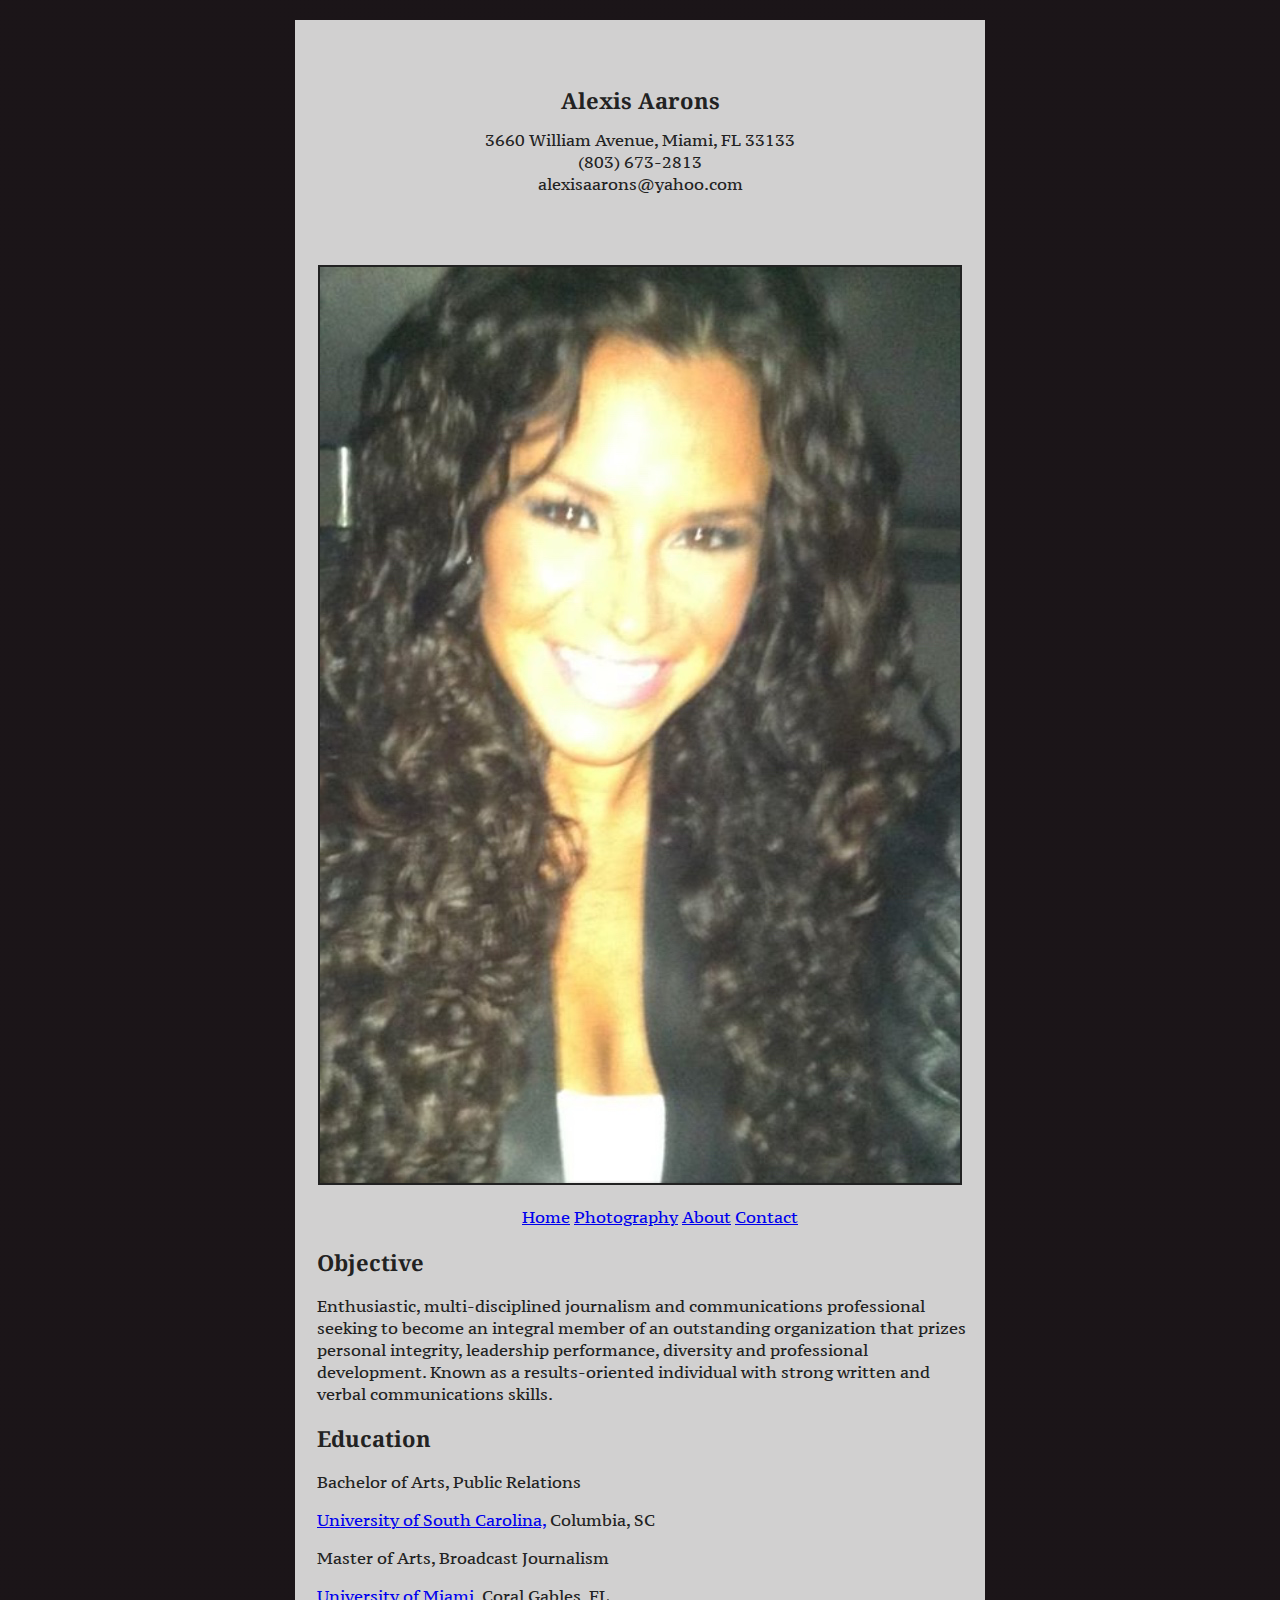
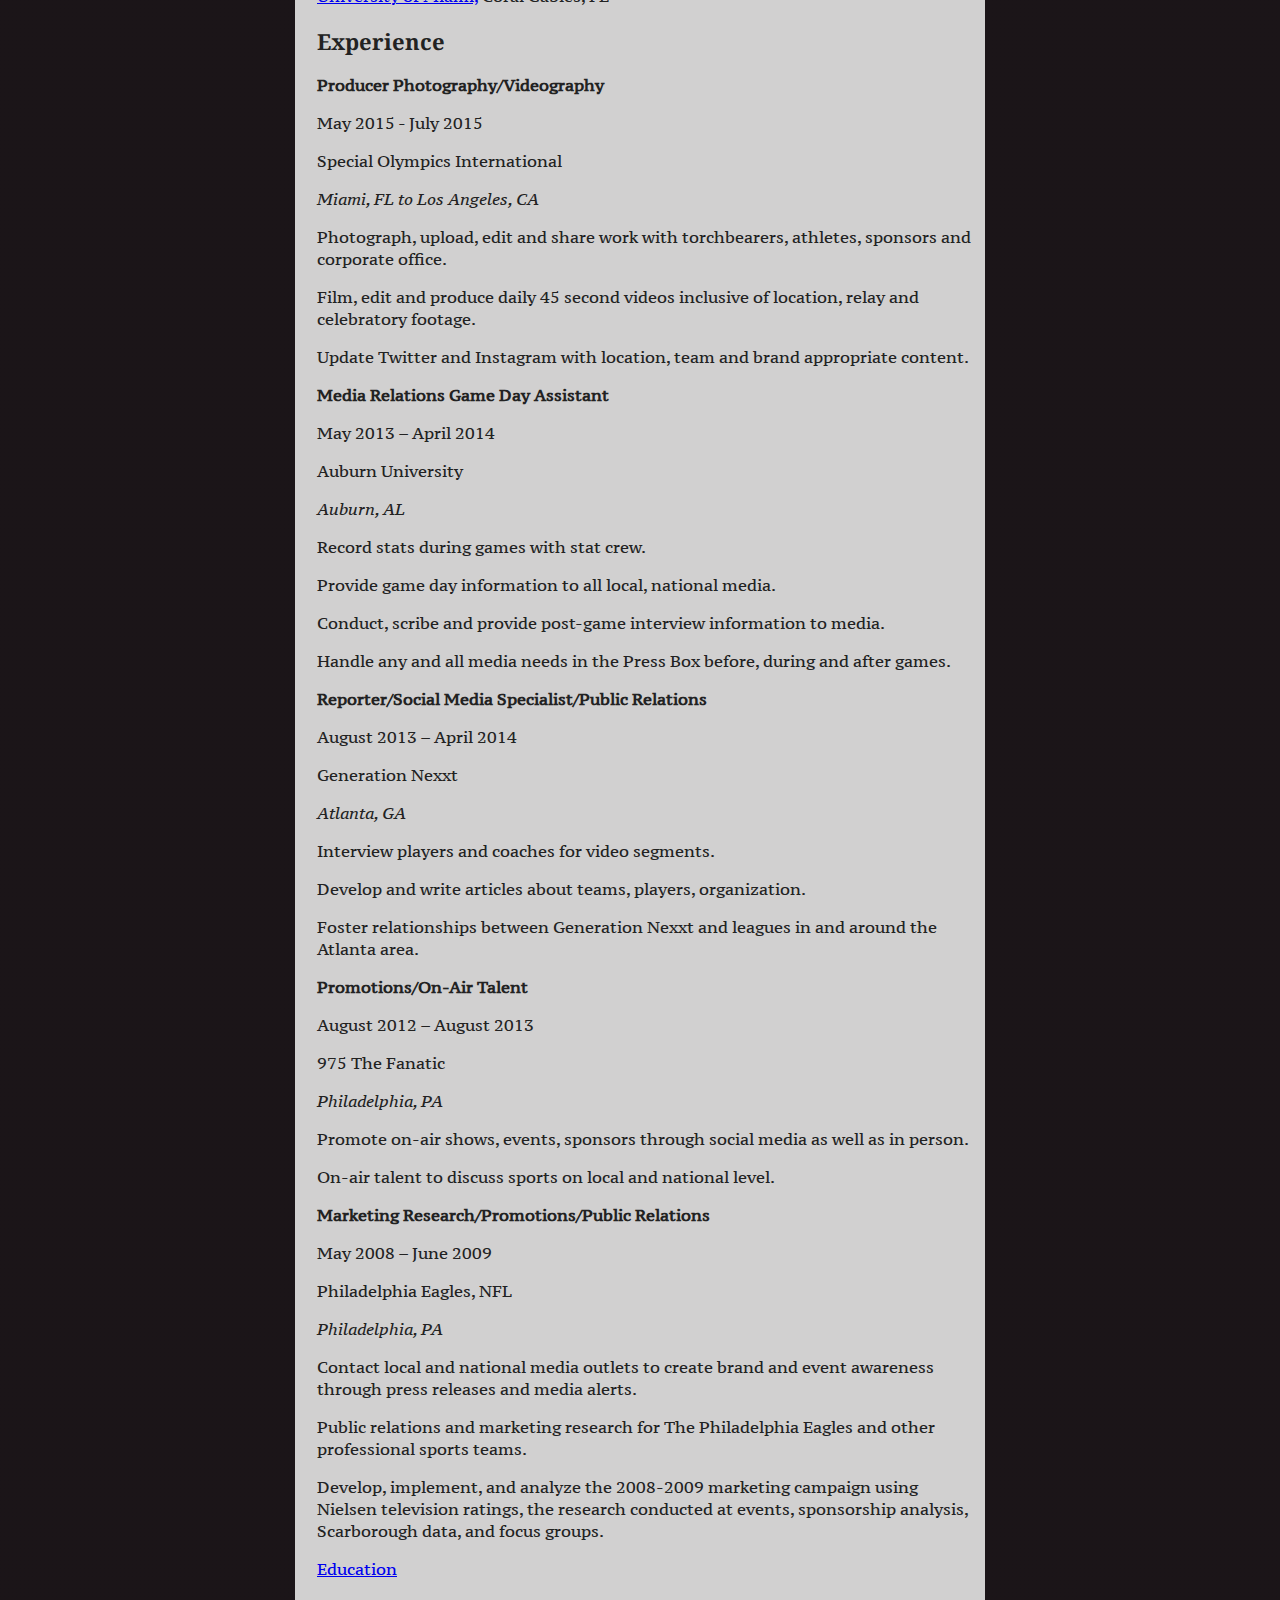
==== about.html @ 1329518a "Pages update" ====
<!DOCTYPE html>
  <html>
    <head>
      <meta charset="UTF-8"/>
        <title>Alexis Aarons</title>
      <link href="css/web.css" media="screen" rel="stylesheet"/>
      <link href="css/print.css" media="print" rel="stylesheet"/>
    </head>
      <body>
        <div id="container">
        <header id="contact">
          <h1>Alexis Aarons</h1>

          <address>
          3660 William Avenue, Miami, FL 33133
          <br>(803) 673-2813
          <br>alexisaarons@yahoo.com
          </address>
        </header>
            <img src="alexisaaronsresume.png" alt="Photo of Alexis Aarons"/>
              <nav>
                <ul>
                  <li><a href="#home">Home</a></li>
                  <li><a href="#reporter"></a></li>
                  <li><a href="#photography">Photography</a></li>
                  <li><a href="#about">About</a></li>
                  <li><a href="#contact">Contact</a></li>
                </ul>
              </nav>
                <main>
                  <section id="home">
                    <h2>Objective</h2>
                      <p>Enthusiastic, multi-disciplined journalism and communications professional seeking to become an integral member of an outstanding organization that prizes personal integrity, leadership performance, diversity and professional development.  Known as a results-oriented individual with strong written and verbal communications skills.</p>
                  </section>

                  <section id="reporter">
                    <h2>Education</h2>
                      <p>Bachelor of Arts, Public Relations</p>
                        <article><a href="http://www.sc.edu">University of South Carolina,</a> Columbia, SC</article>
                      <p>Master of Arts, Broadcast Journalism</p>
                        <article><a href="http://www.miami.edu">University of Miami,</a> Coral Gables, FL</article>
                  </section>

                  <section id="photography">
                    <h2>Experience</h2>
                      <article>
                        <p><strong>Producer Photography/Videography</strong></p>
                        <p>May 2015 - July 2015</p>
                        <p>Special Olympics International</p>
                        <p><em>Miami, FL to Los Angeles, CA</em></p>
                        <p>Photograph, upload, edit and share work with torchbearers, athletes, sponsors and corporate office.</p>
                        <p>Film, edit and produce daily 45 second videos inclusive of location, relay and celebratory footage.</p>
                        <p>Update Twitter and Instagram with location, team and brand appropriate content.</p>
                      </article>

                          <article>
                            <p><strong>Media Relations Game Day Assistant</strong></p>
                            <p>May 2013 – April 2014</p>
                            <p>Auburn University</p>
                            <p><em>Auburn, AL</em></p>
                            <p>Record stats during games with stat crew.</p>
                            <p>Provide game day information to all local, national media.</p>
                            <p>Conduct, scribe and provide post-game interview information to media.</p>
                            <p>Handle any and all media needs in the Press Box before, during and after games.</p>
                          </article>

                            <article>
                              <p><strong>Reporter/Social Media Specialist/Public Relations</strong></p>
                              <p>August 2013 – April 2014</p>
                              <p>Generation Nexxt</p>
                              <p><em>Atlanta, GA</em></p>
                              <p>Interview players and coaches for video segments.</p>
                              <p>Develop and write articles about teams, players, organization.</p>
                              <p>Foster relationships between Generation Nexxt and leagues in and around the Atlanta area.</p>
                            </article>

                              <article>
                                <p><strong>Promotions/On-Air Talent</strong></p>
                                <p>August 2012 – August 2013</p>
                                <p>975 The Fanatic</p>
                                <p><em>Philadelphia, PA</em></p>
                                <p>Promote on-air shows, events, sponsors through social media as well as in person.</p>
                                <p>On-air talent to discuss sports on local and national level.</p>
                              </article>

                                <article>
                                  <p><strong>Marketing Research/Promotions/Public Relations</strong></p>
                                  <p>May 2008 – June 2009</p>
                                  <p>Philadelphia Eagles, NFL</p>
                                  <p><em>Philadelphia, PA</em></p>
                                  <p>Contact local and national media outlets to create brand and event awareness through press releases and media alerts.</p>
                                  <p>Public relations and marketing research for The Philadelphia Eagles and other professional sports teams.</p>
                                  <p>Develop, implement, and analyze the 2008-2009 marketing campaign using Nielsen television ratings, the research conducted at events, sponsorship analysis, Scarborough data, and focus groups.</p>
                                </article>
                                  <p><a href="#education">Education</a></p>
                      </section>
                              <footer> <em>Video reel available upon request</em></footer>
              </main>
          </div>
        </body>
    </html>
---- css/web.css ----
@import url(https://fonts.googleapis.com/css?family=PT+Serif+Caption|Droid+Serif);

body{
  font-family: "PT Serif Caption", serif;
  font-size: 16px;
  color: #222;
  background: url(../absurdity.png);
  background-color: #1c1619;
  }

  h1, h2{
  font-family: "Droid Serif", serif;
  font-weight: bold;
  font-size: 22px;
  color: #222;
}

#container {
  max-width: 690px;
  min-width: 350px;
  margin: 0 auto;
  background: rgba(255, 255, 255, .80);
  text-align:center;
}

img{
  margin-left: 10px;
  margin-right: 10px;
  border: 2px solid #222;
}

address{
  font-style: normal;
}

header{
  padding: 50px;
  margin: 20px;
  text-align: center;
}

section{
  text-align: left;
  margin-left: 22px;
  margin-right: 10px;
}

#experience article{
  padding-bottom: 5px;
}

a:visited {
  color:rgb(118, 193, 210);
}

nav ul li {
  display: inline;
  display: center;
}


footer{
  text-align: center;
}
---- css/print.css ----
*{
  font-family: "Times New Roman", serif;
  font-size: 10pt;
  color: #000;
  background: transparent;
  }

@page{
  margin: 1in;
}

address{
  font-style: normal;
}

header{
  text-align: center;
}

h1, h2{
  font-size: 14pt;
}

nav{
  display: none;
}

a{
  text-decoration: none;
}

a[href^="http://"] {
  display: inline;
}

a[href^="http://"]:after { content: " (" attr(href) ")"; }

a[href^="#education"] {
  display: none;
}


#experience{
  page-break-after:always;
}


img{
  display: none;
}

footer{
  text-align: center;
}
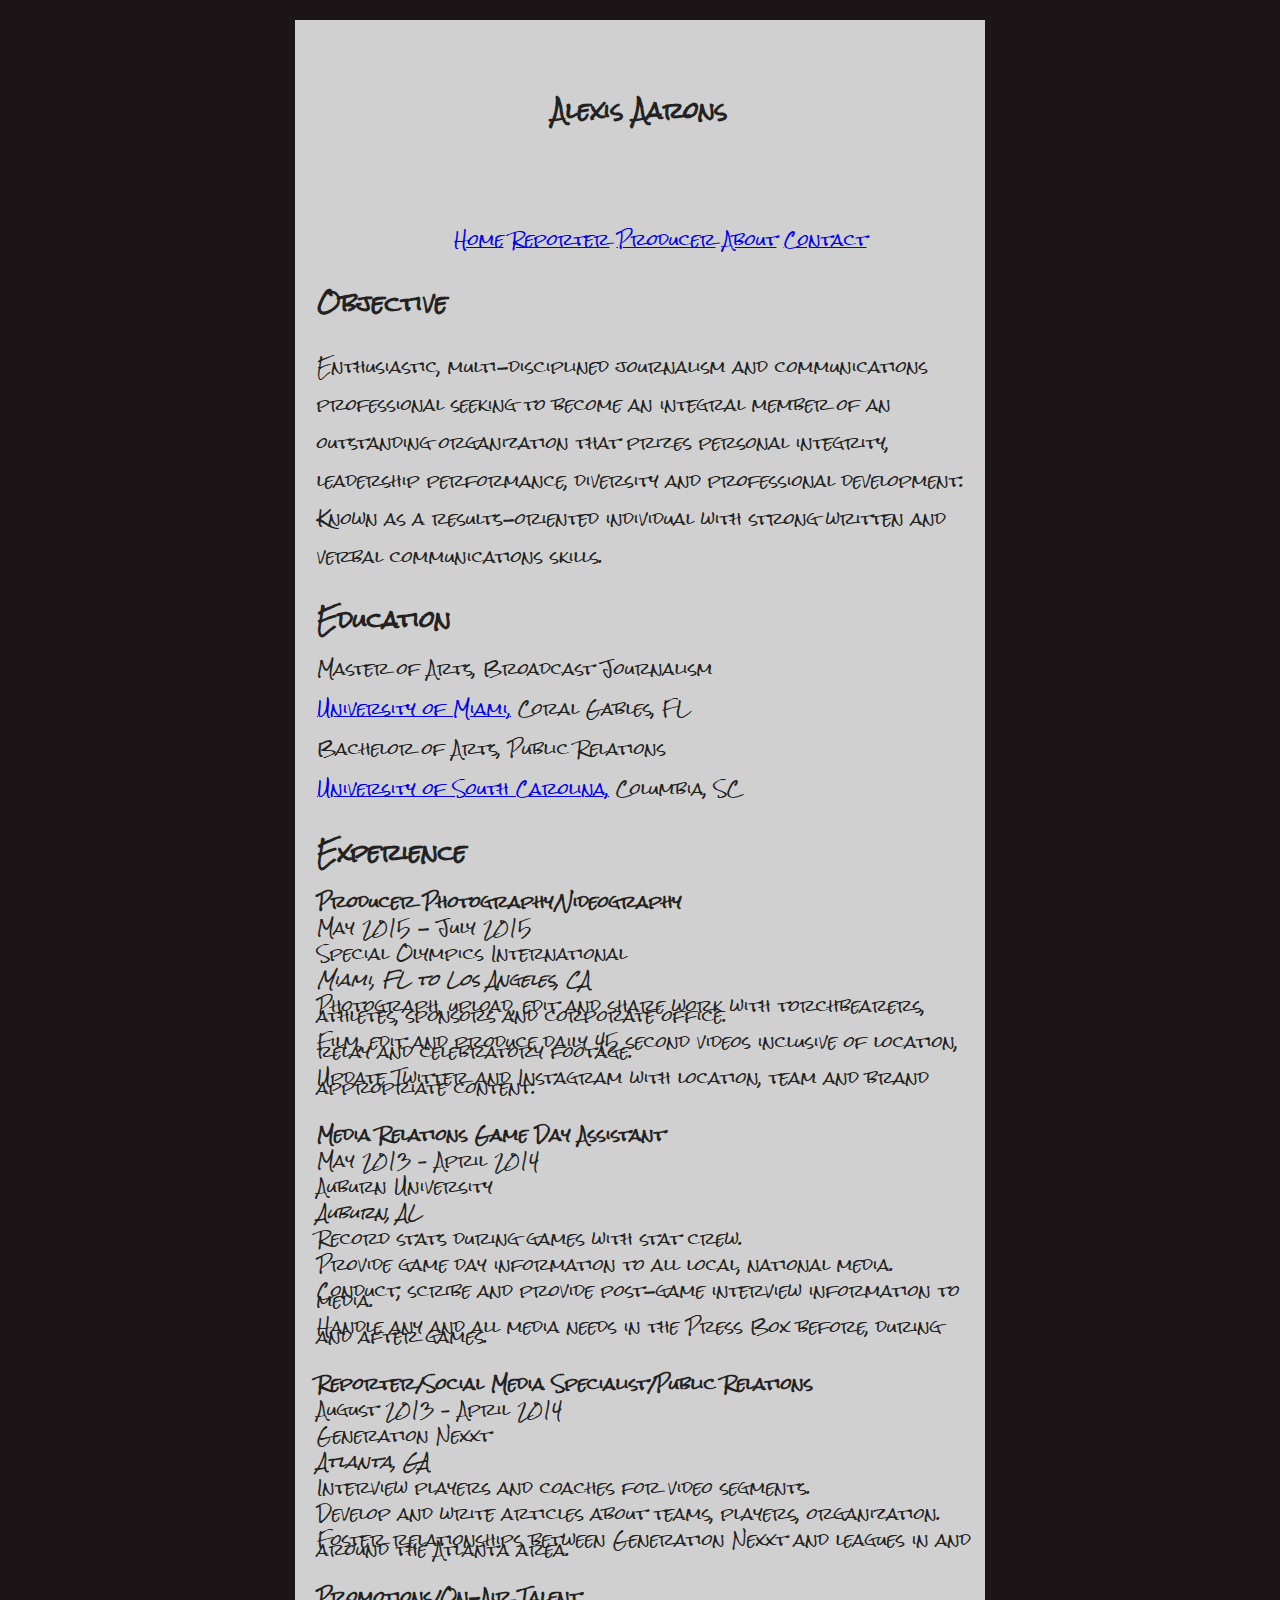
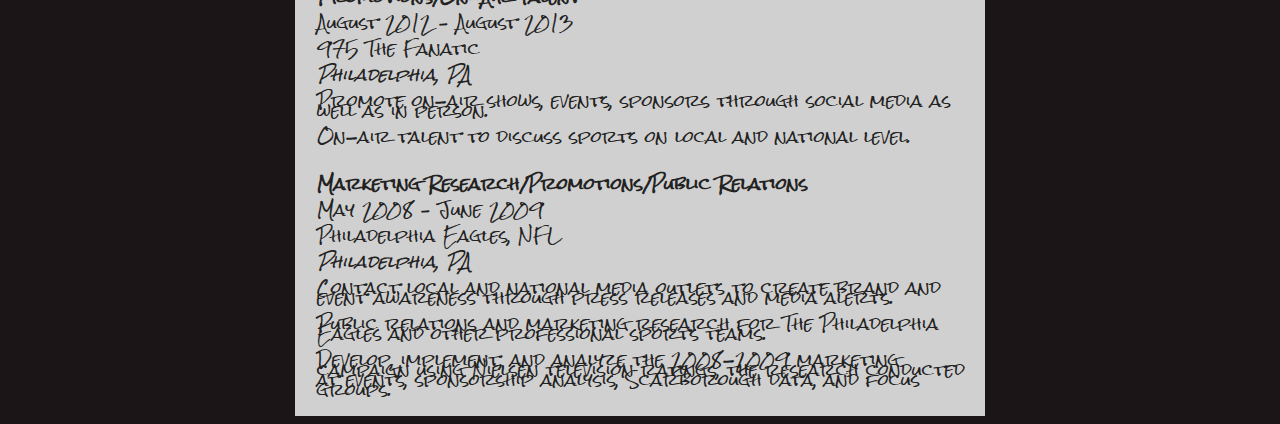
==== commit 46c4d98c: "Updates" ====
--- a/about.html
+++ b/about.html
@@ -5,43 +5,38 @@
         <title>Alexis Aarons</title>
       <link href="css/web.css" media="screen" rel="stylesheet"/>
       <link href="css/print.css" media="print" rel="stylesheet"/>
+      <link href="css/mobile.css" media="screen" rel="stylesheet"/>
     </head>
       <body>
         <div id="container">
-        <header id="contact">
+        <header id="about">
           <h1>Alexis Aarons</h1>
 
-          <address>
-          3660 William Avenue, Miami, FL 33133
-          <br>(803) 673-2813
-          <br>alexisaarons@yahoo.com
-          </address>
         </header>
-            <img src="alexisaaronsresume.png" alt="Photo of Alexis Aarons"/>
               <nav>
                 <ul>
-                  <li><a href="#home">Home</a></li>
-                  <li><a href="#reporter"></a></li>
-                  <li><a href="#photography">Photography</a></li>
-                  <li><a href="#about">About</a></li>
-                  <li><a href="#contact">Contact</a></li>
+                  <li><a href="home.html">Home</a></li>
+                  <li><a href="reporter.html">Reporter</a></li>
+                  <li><a href="producer.html">Producer</a></li>
+                  <li><a href="about.html">About</a></li>
+                  <li><a href="contact.html">Contact</a></li>
                 </ul>
               </nav>
                 <main>
-                  <section id="home">
+                  <section id="objective">
                     <h2>Objective</h2>
                       <p>Enthusiastic, multi-disciplined journalism and communications professional seeking to become an integral member of an outstanding organization that prizes personal integrity, leadership performance, diversity and professional development.  Known as a results-oriented individual with strong written and verbal communications skills.</p>
                   </section>
 
-                  <section id="reporter">
+                  <section id="education">
                     <h2>Education</h2>
-                      <p>Bachelor of Arts, Public Relations</p>
-                        <article><a href="http://www.sc.edu">University of South Carolina,</a> Columbia, SC</article>
-                      <p>Master of Arts, Broadcast Journalism</p>
-                        <article><a href="http://www.miami.edu">University of Miami,</a> Coral Gables, FL</article>
+                    <p>Master of Arts, Broadcast Journalism</p>
+                      <article><a href="http://www.miami.edu">University of Miami,</a> Coral Gables, FL</article>
+                    <p>Bachelor of Arts, Public Relations</p>
+                      <article><a href="http://www.sc.edu">University of South Carolina,</a> Columbia, SC</article>
                   </section>
 
-                  <section id="photography">
+                  <section id="experience">
                     <h2>Experience</h2>
                       <article>
                         <p><strong>Producer Photography/Videography</strong></p>
@@ -92,9 +87,7 @@
                                   <p>Public relations and marketing research for The Philadelphia Eagles and other professional sports teams.</p>
                                   <p>Develop, implement, and analyze the 2008-2009 marketing campaign using Nielsen television ratings, the research conducted at events, sponsorship analysis, Scarborough data, and focus groups.</p>
                                 </article>
-                                  <p><a href="#education">Education</a></p>
                       </section>
-                              <footer> <em>Video reel available upon request</em></footer>
               </main>
           </div>
         </body>
--- a/css/web.css
+++ b/css/web.css
@@ -1,7 +1,7 @@
-@import url(https://fonts.googleapis.com/css?family=PT+Serif+Caption|Droid+Serif);
+@import url(https://fonts.googleapis.com/css?family=Rock+Salt);
 
 body{
-  font-family: "PT Serif Caption", serif;
+  font-family: "Rock Salt";
   font-size: 16px;
   color: #222;
   background: url(../absurdity.png);
@@ -9,7 +9,7 @@
   }
 
   h1, h2{
-  font-family: "Droid Serif", serif;
+  font-family: "Rock Salt";
   font-weight: bold;
   font-size: 22px;
   color: #222;
@@ -27,6 +27,10 @@
   margin-left: 10px;
   margin-right: 10px;
   border: 2px solid #222;
+}
+
+#education p{
+  line-height: 10px;
 }
 
 address{
@@ -47,6 +51,7 @@
 
 #experience article{
   padding-bottom: 5px;
+  line-height: 10px;
 }
 
 a:visited {
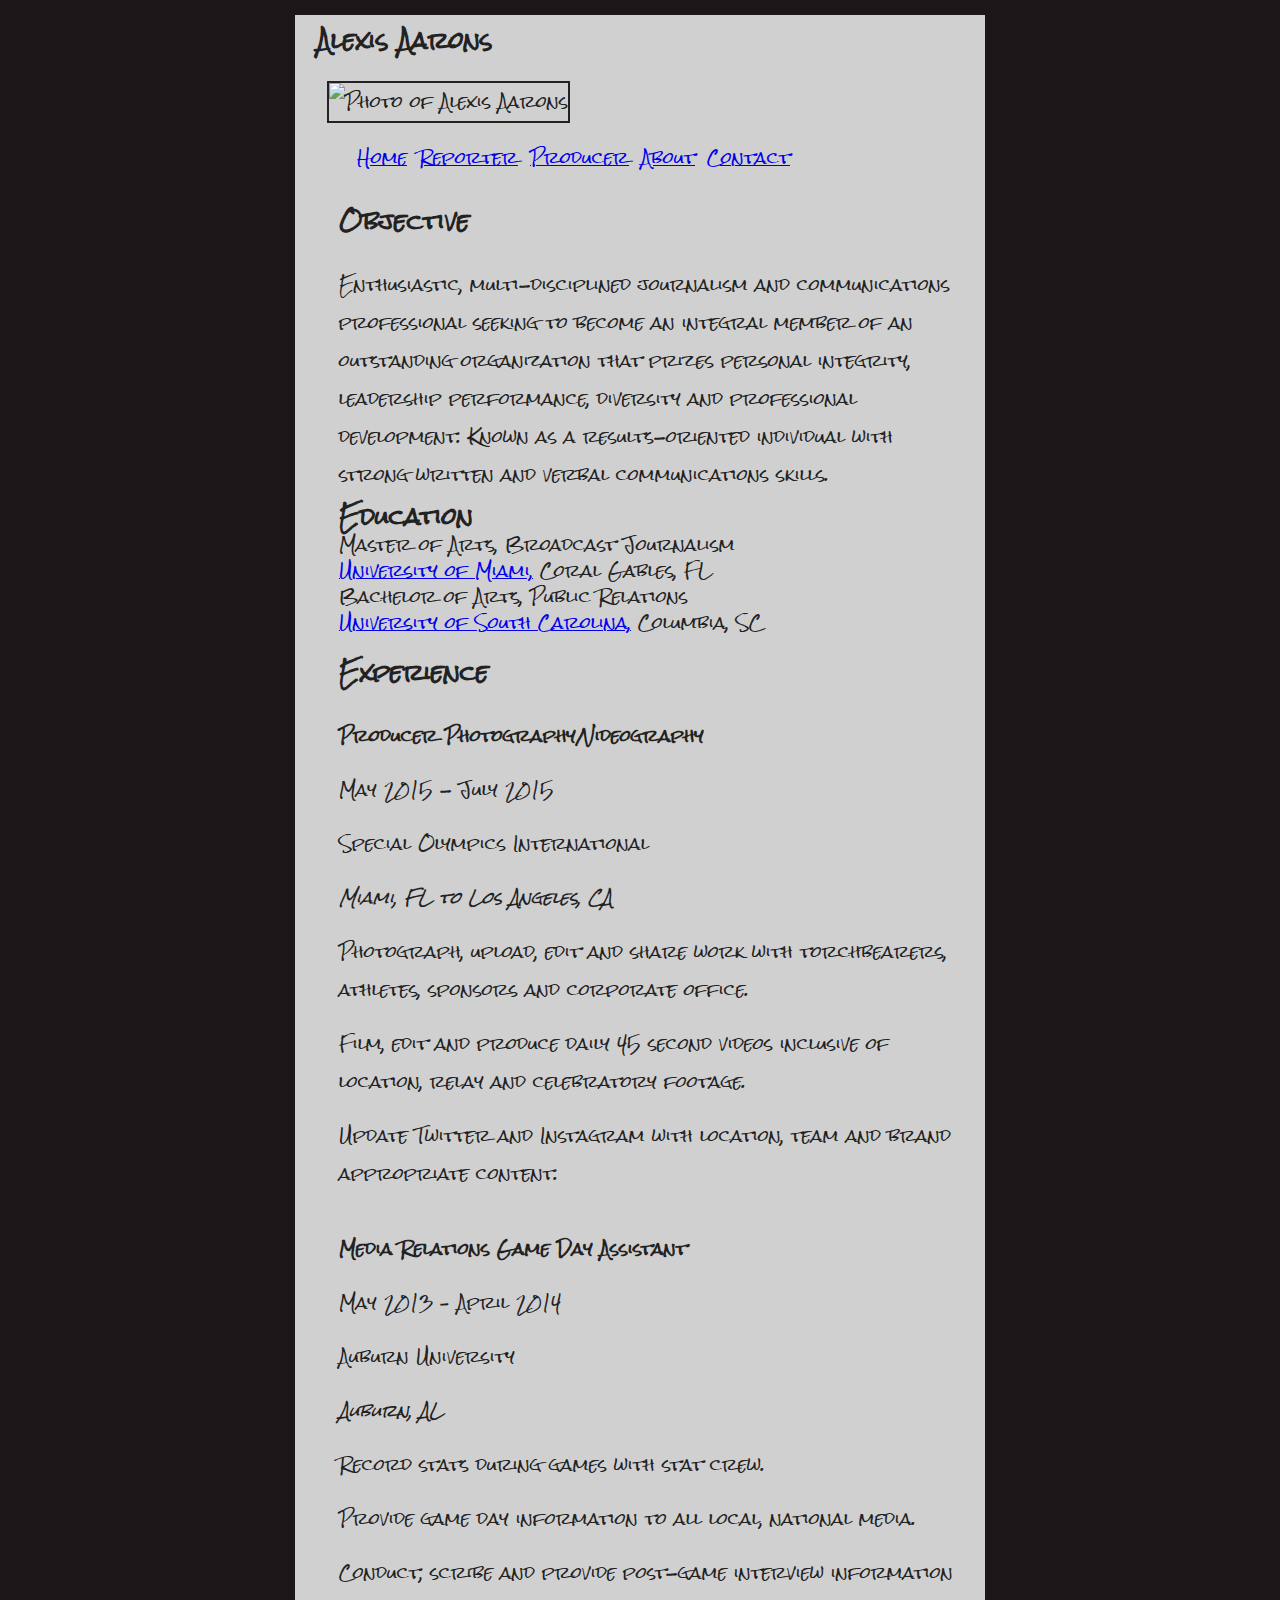
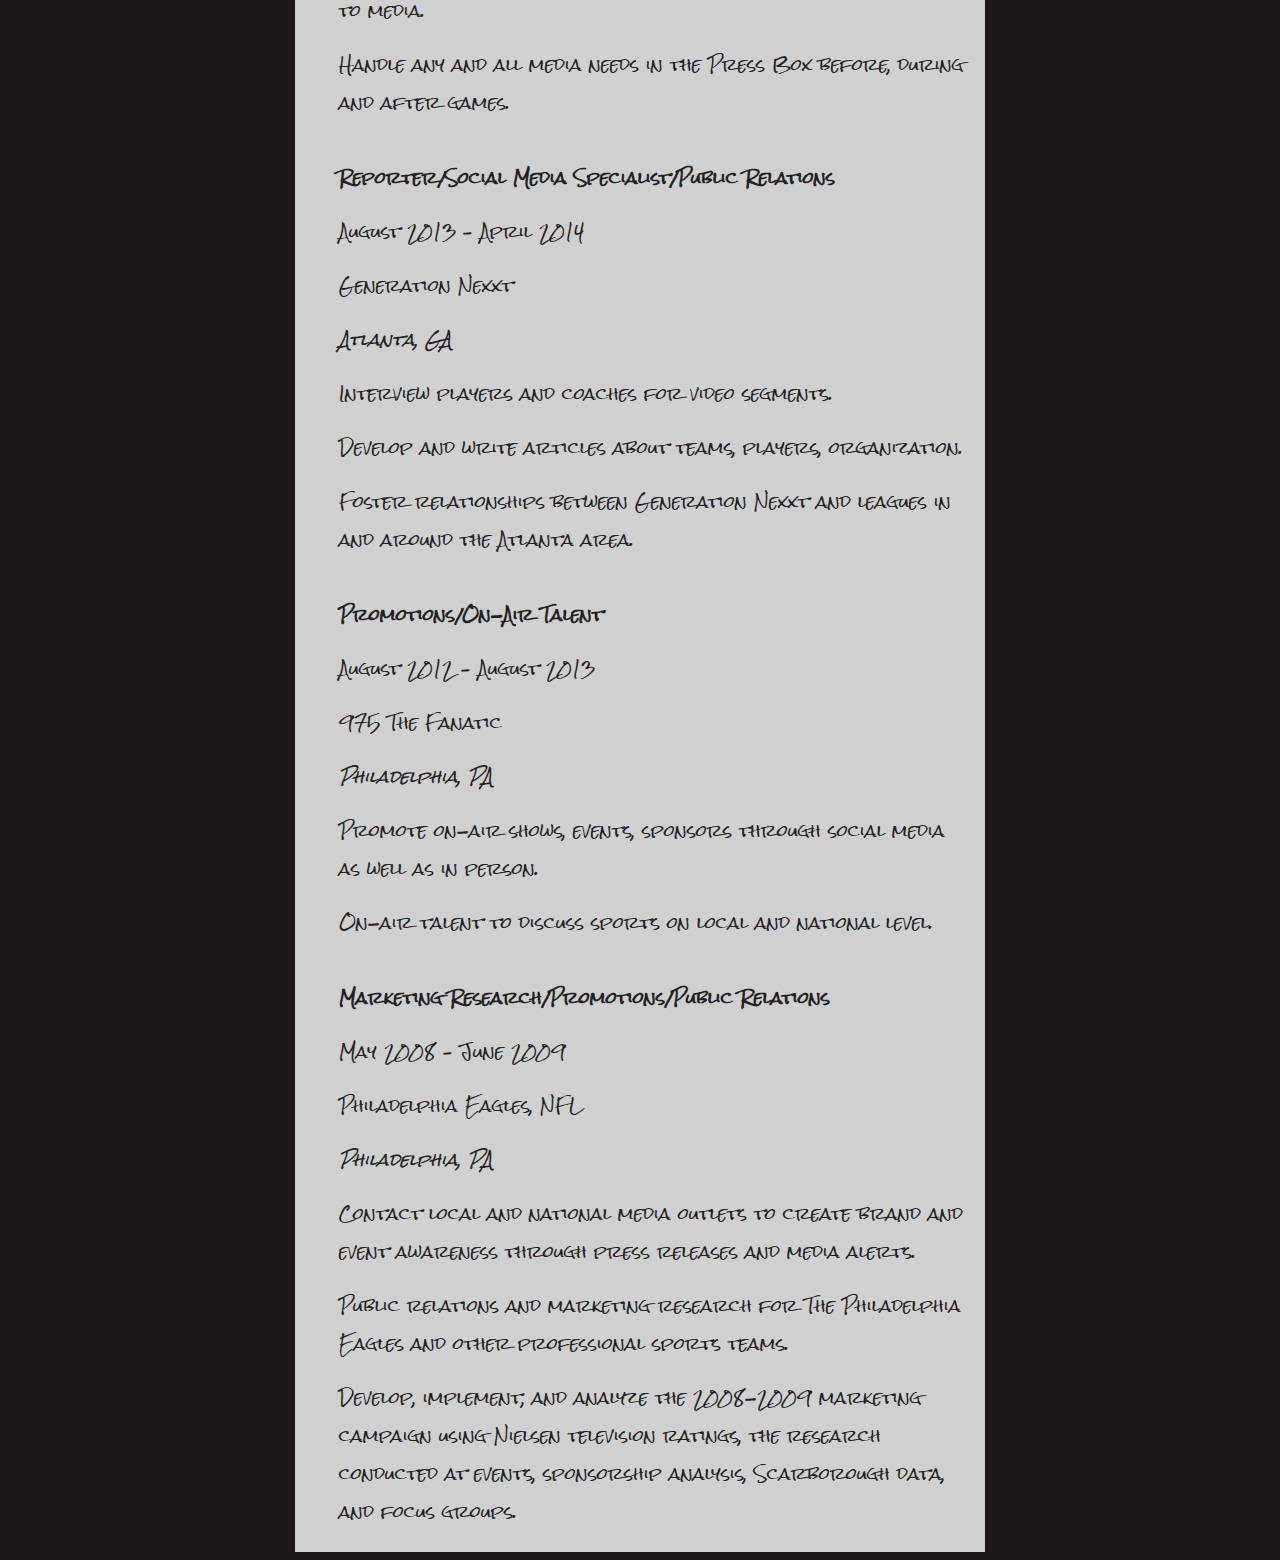
==== commit aefdf448: "updates" ====
--- a/about.html
+++ b/about.html
@@ -9,10 +9,11 @@
     </head>
       <body>
         <div id="container">
-        <header id="about">
+        <section id="about">
           <h1>Alexis Aarons</h1>
 
-        </header>
+        
+          <img src="img/alexisaaronsresume.jpg" alt="Photo of Alexis Aarons"/>
               <nav>
                 <ul>
                   <li><a href="home.html">Home</a></li>
@@ -90,5 +91,23 @@
                       </section>
               </main>
           </div>
+
+
+                    <script src=https://code.jquery.com/jquery-2.1.4.js></script>
+                    <script src="js/stickUp.min.js"></script>
+                    <script type="text/javascript">
+                            //initializing jQuery
+                            jQuery(function($) {
+                              $(document).ready( function() {
+                                //enabling stickUp on the '.navbar-wrapper' class
+                                $('nav').stickUp({
+                                  //enabling marginTop with the 'auto' setting
+                                  marginTop: 'auto'
+
+                                });
+                            });
+                          });
+
+                          </script>
         </body>
     </html>
--- a/css/web.css
+++ b/css/web.css
@@ -4,9 +4,10 @@
   font-family: "Rock Salt";
   font-size: 16px;
   color: #222;
-  background: url(../absurdity.png);
+  background: url(img/absurdity.png);
   background-color: #1c1619;
   }
+
 
   h1, h2{
   font-family: "Rock Salt";
@@ -29,7 +30,7 @@
   border: 2px solid #222;
 }
 
-#education p{
+#education{
   line-height: 10px;
 }
 
@@ -51,7 +52,7 @@
 
 #experience article{
   padding-bottom: 5px;
-  line-height: 10px;
+  line-height: inherit;
 }
 
 a:visited {
@@ -59,11 +60,6 @@
 }
 
 nav ul li {
-  display: inline;
-  display: center;
+  padding-right: 5px;
+  display: inline-block;
 }
-
-
-footer{
-  text-align: center;
-}
--- a/css/mobile.css
+++ b/css/mobile.css
@@ -0,0 +1,11 @@
+@media (max-width: 320px){
+
+body{
+  font-family: sans-serif;
+  font-family: serif;
+  font-size: 20px;
+  color: #222;
+  background: url(img/absurdity.png);
+  background-color: #1c1619;
+  }
+}
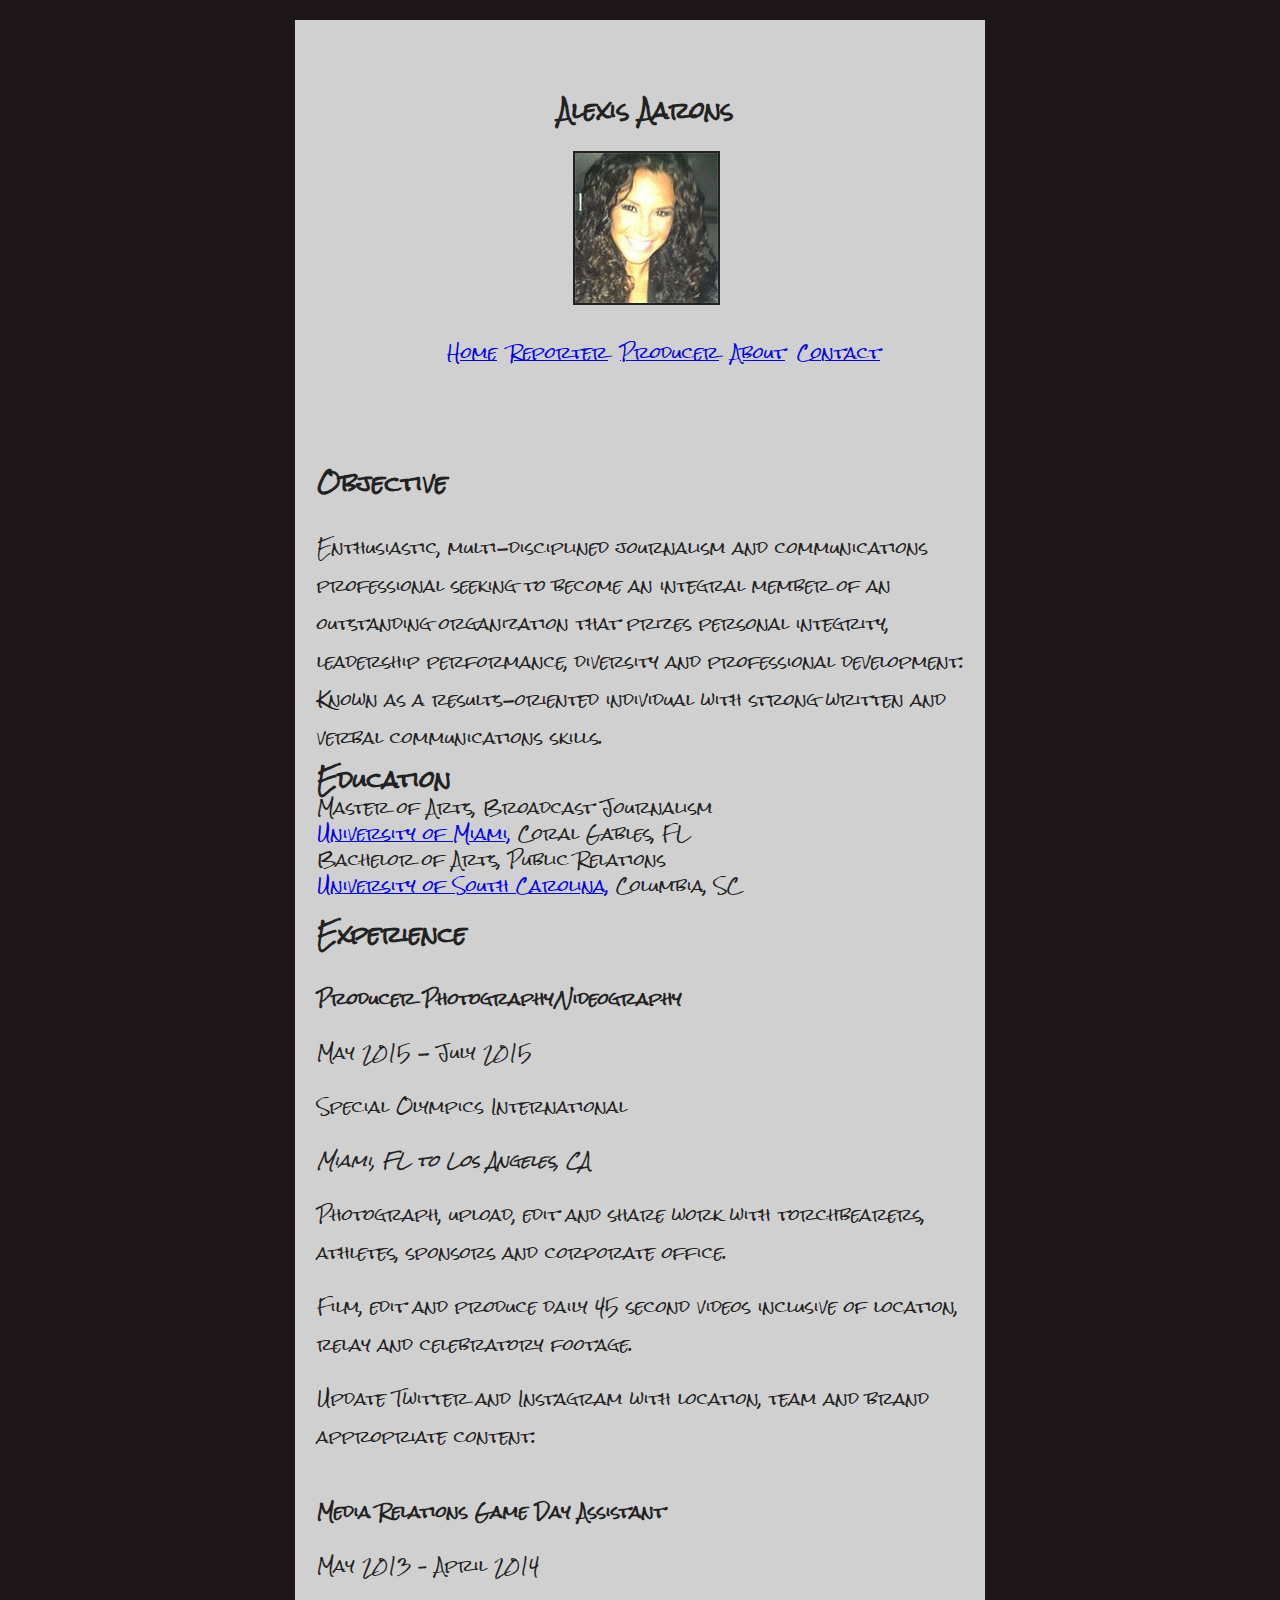
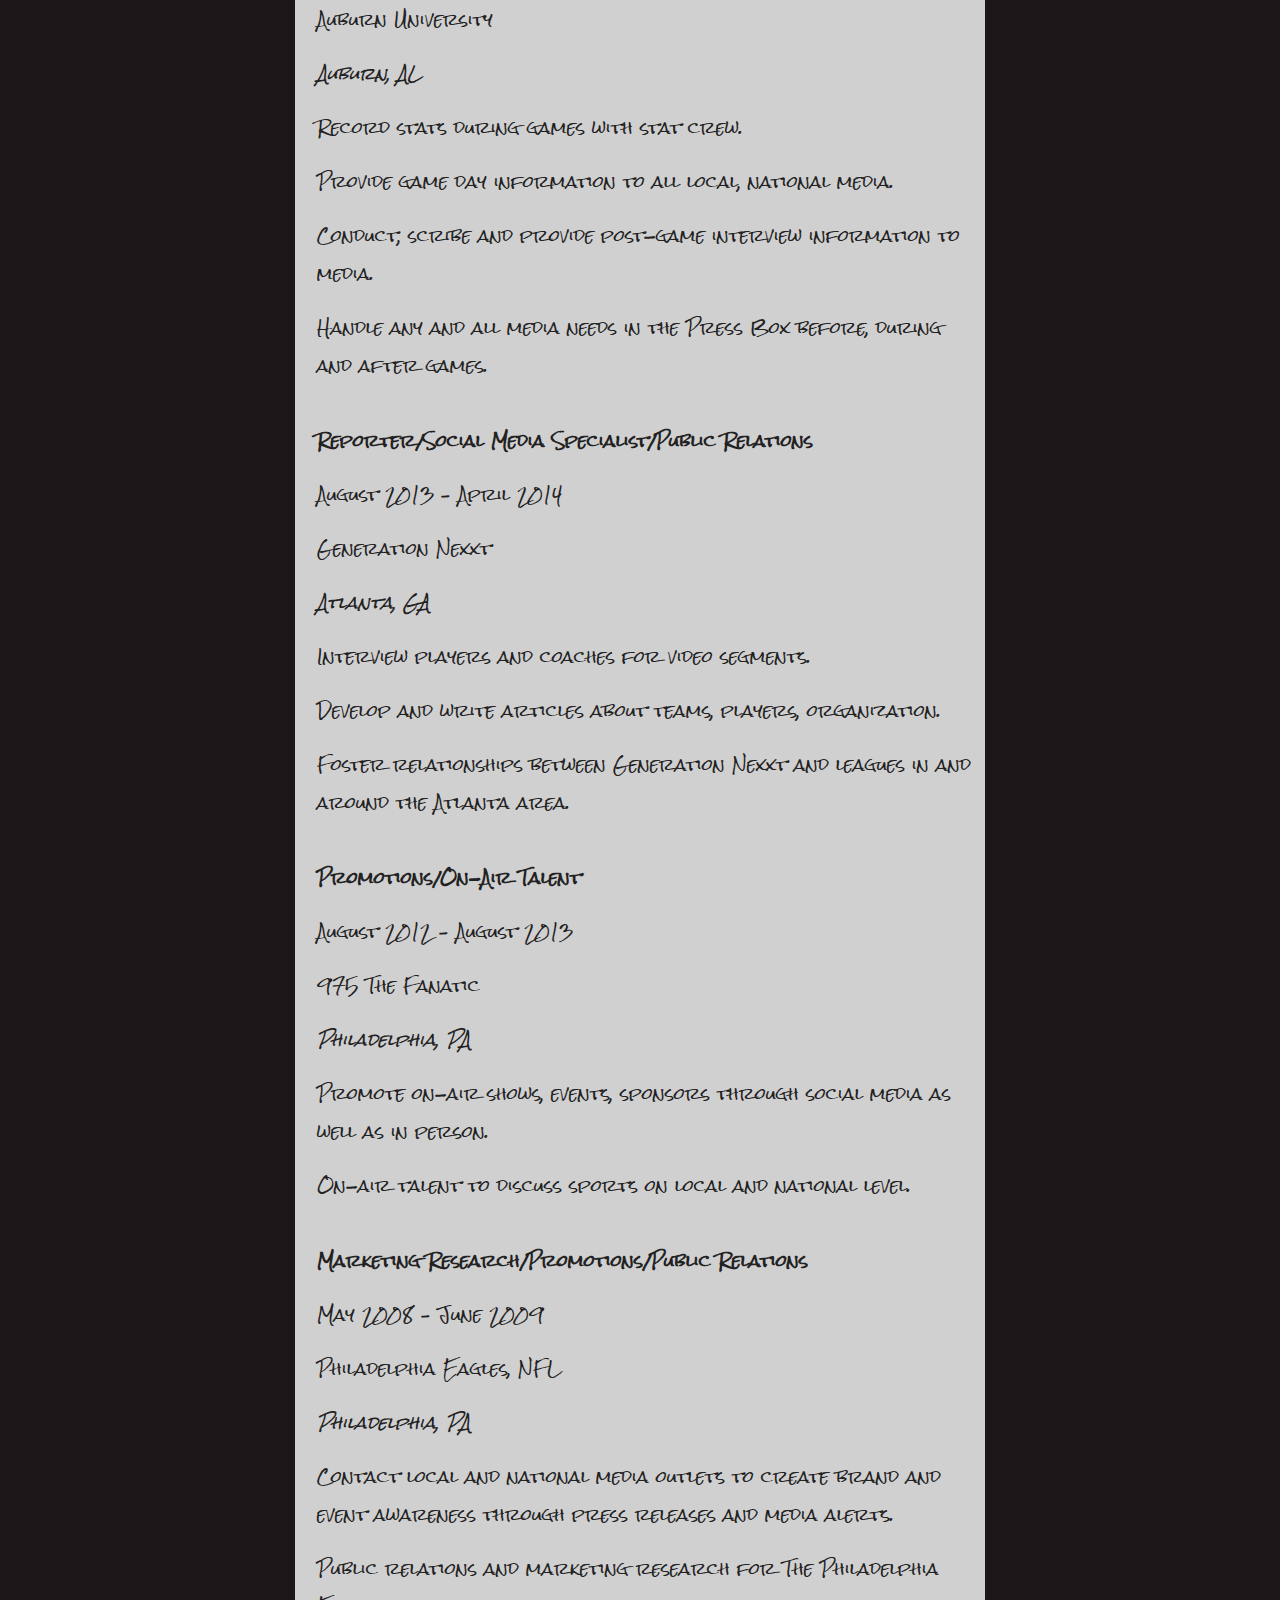
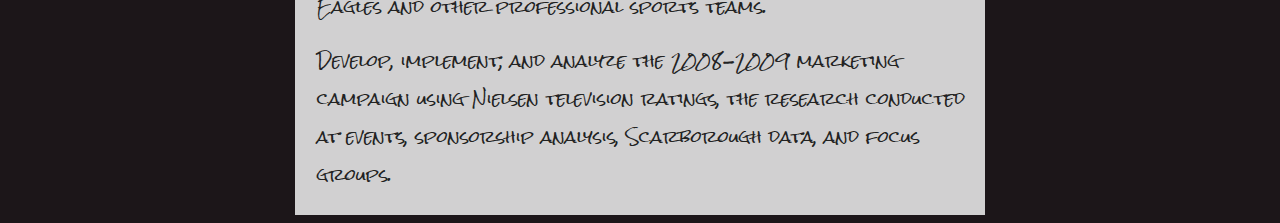
==== commit 137474ca: "validator" ====
--- a/about.html
+++ b/about.html
@@ -10,11 +10,9 @@
       <body>
         <div id="container">
         <section id="about">
-          <h1>Alexis Aarons</h1>
-
-        
-          <img src="img/alexisaaronsresume.jpg" alt="Photo of Alexis Aarons"/>
-              <nav>
+          <nav>
+            <header><h1>Alexis Aarons</h1>
+              <img src="img/alexisaaronsresume.jpg" alt="Photo of Alexis Aarons"/>
                 <ul>
                   <li><a href="home.html">Home</a></li>
                   <li><a href="reporter.html">Reporter</a></li>
@@ -22,7 +20,9 @@
                   <li><a href="about.html">About</a></li>
                   <li><a href="contact.html">Contact</a></li>
                 </ul>
-              </nav>
+            </header>
+          </nav>
+        </section>
                 <main>
                   <section id="objective">
                     <h2>Objective</h2>
@@ -88,26 +88,8 @@
                                   <p>Public relations and marketing research for The Philadelphia Eagles and other professional sports teams.</p>
                                   <p>Develop, implement, and analyze the 2008-2009 marketing campaign using Nielsen television ratings, the research conducted at events, sponsorship analysis, Scarborough data, and focus groups.</p>
                                 </article>
-                      </section>
+                    </section>
               </main>
           </div>
-
-
-                    <script src=https://code.jquery.com/jquery-2.1.4.js></script>
-                    <script src="js/stickUp.min.js"></script>
-                    <script type="text/javascript">
-                            //initializing jQuery
-                            jQuery(function($) {
-                              $(document).ready( function() {
-                                //enabling stickUp on the '.navbar-wrapper' class
-                                $('nav').stickUp({
-                                  //enabling marginTop with the 'auto' setting
-                                  marginTop: 'auto'
-
-                                });
-                            });
-                          });
-
-                          </script>
         </body>
     </html>
--- a/css/web.css
+++ b/css/web.css
@@ -21,7 +21,10 @@
   min-width: 350px;
   margin: 0 auto;
   background: rgba(255, 255, 255, .80);
-  text-align:center;
+}
+
+#iframe{
+  align-content: center;
 }
 
 img{
@@ -32,10 +35,16 @@
 
 #education{
   line-height: 10px;
+  text-align: left;
+}
+
+#contact{
+  text-align: center;
 }
 
 address{
   font-style: normal;
+  text-align: center;
 }
 
 header{
@@ -53,10 +62,19 @@
 #experience article{
   padding-bottom: 5px;
   line-height: inherit;
+  text-align: left;
 }
 
 a:visited {
-  color:rgb(118, 193, 210);
+  color:rgb(97, 95, 105);
+}
+
+nav{
+  text-align: center;
+}
+
+main{
+  text-align: center;
 }
 
 nav ul li {
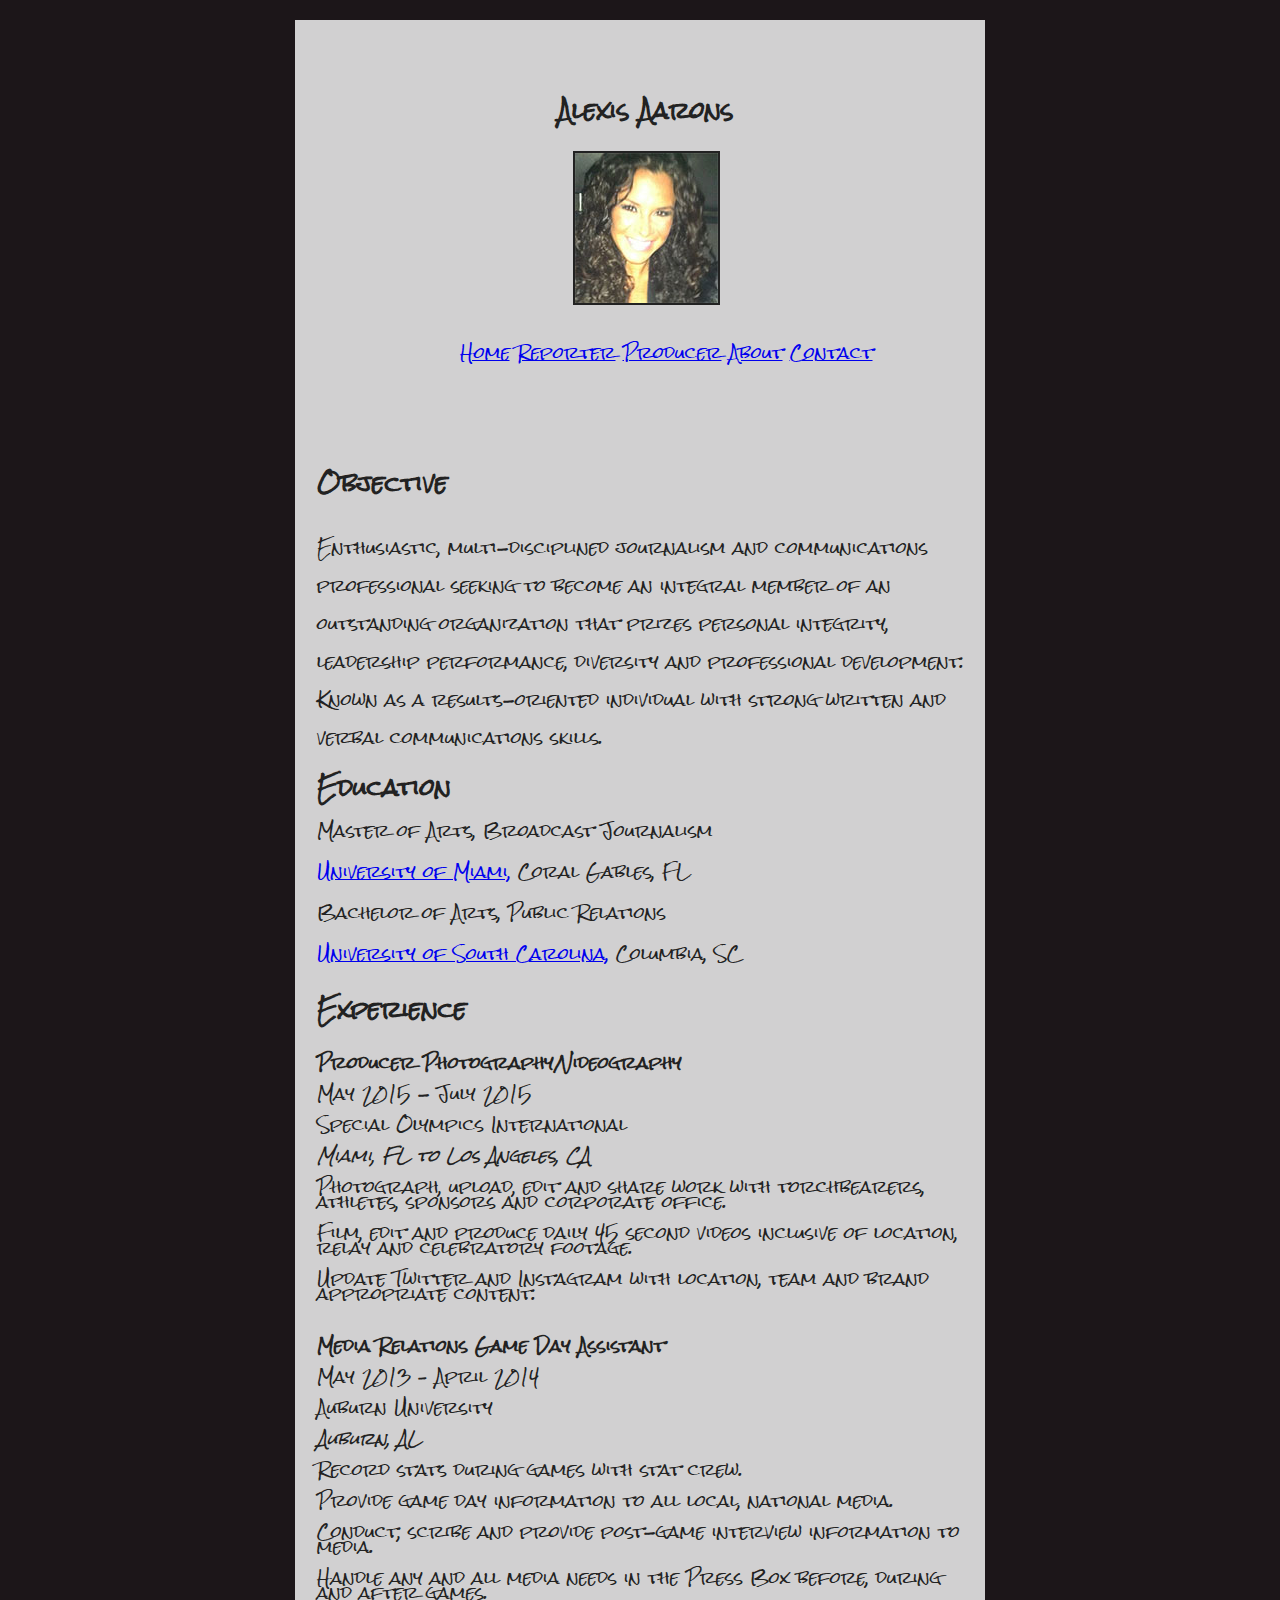
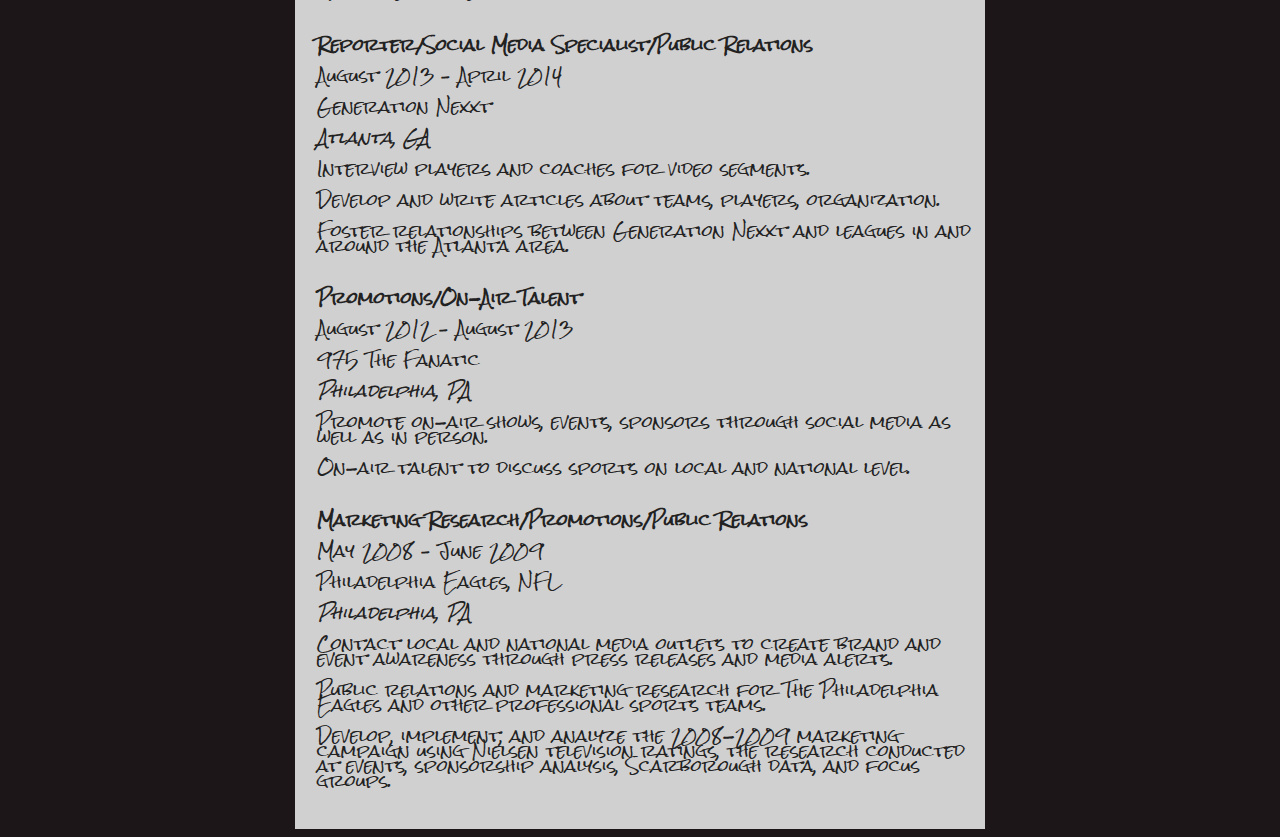
==== commit 6586f01b: "index" ====
--- a/about.html
+++ b/about.html
@@ -2,6 +2,7 @@
   <html>
     <head>
       <meta charset="UTF-8"/>
+      <meta name="viewport"content="width=device-width, initial-scale=1"/>
         <title>Alexis Aarons</title>
       <link href="css/web.css" media="screen" rel="stylesheet"/>
       <link href="css/print.css" media="print" rel="stylesheet"/>
@@ -14,7 +15,7 @@
             <header><h1>Alexis Aarons</h1>
               <img src="img/alexisaaronsresume.jpg" alt="Photo of Alexis Aarons"/>
                 <ul>
-                  <li><a href="home.html">Home</a></li>
+                  <li><a href="index.html">Home</a></li>
                   <li><a href="reporter.html">Reporter</a></li>
                   <li><a href="producer.html">Producer</a></li>
                   <li><a href="about.html">About</a></li>
--- a/css/web.css
+++ b/css/web.css
@@ -21,10 +21,7 @@
   min-width: 350px;
   margin: 0 auto;
   background: rgba(255, 255, 255, .80);
-}
-
-#iframe{
-  align-content: center;
+  text-align: left;
 }
 
 img{
@@ -33,8 +30,22 @@
   border: 2px solid #222;
 }
 
+#objective{
+  text-align: left;
+}
+
 #education{
-  line-height: 10px;
+  line-height: 25px;
+  text-align: left;
+}
+
+#experience{
+  text-align: left;
+}
+
+#experience article{
+  padding-bottom: 5px;
+  line-height: 15px;
   text-align: left;
 }
 
@@ -54,15 +65,13 @@
 }
 
 section{
-  text-align: left;
   margin-left: 22px;
   margin-right: 10px;
 }
 
-#experience article{
-  padding-bottom: 5px;
-  line-height: inherit;
-  text-align: left;
+main{
+  text-align: center;
+  padding-bottom: 20px;
 }
 
 a:visited {
@@ -73,11 +82,7 @@
   text-align: center;
 }
 
-main{
+nav ul li {
   text-align: center;
-}
-
-nav ul li {
-  padding-right: 5px;
   display: inline-block;
 }
--- a/css/mobile.css
+++ b/css/mobile.css
@@ -1,11 +1,33 @@
-@media (max-width: 320px){
+@media screen and (max-width: 320px) {
 
 body{
-  font-family: sans-serif;
-  font-family: serif;
-  font-size: 20px;
+  font-size: 18px;
   color: #222;
   background: url(img/absurdity.png);
   background-color: #1c1619;
+  text-align: center;
+  align-content: center;
+  }
+
+#container{
+  max-width: 220px;
+  min-width: 150px;
+  text-align: center;
+  align-content: center;
+  }
+
+nav{
+  width: 220px;
+  text-align: center;
+  display: inline-block;
+}
+
+nav ul li{
+    display: inline-block;
+    }
+
+main{
+    max-width: 300px;
+    align-content: center;
   }
 }
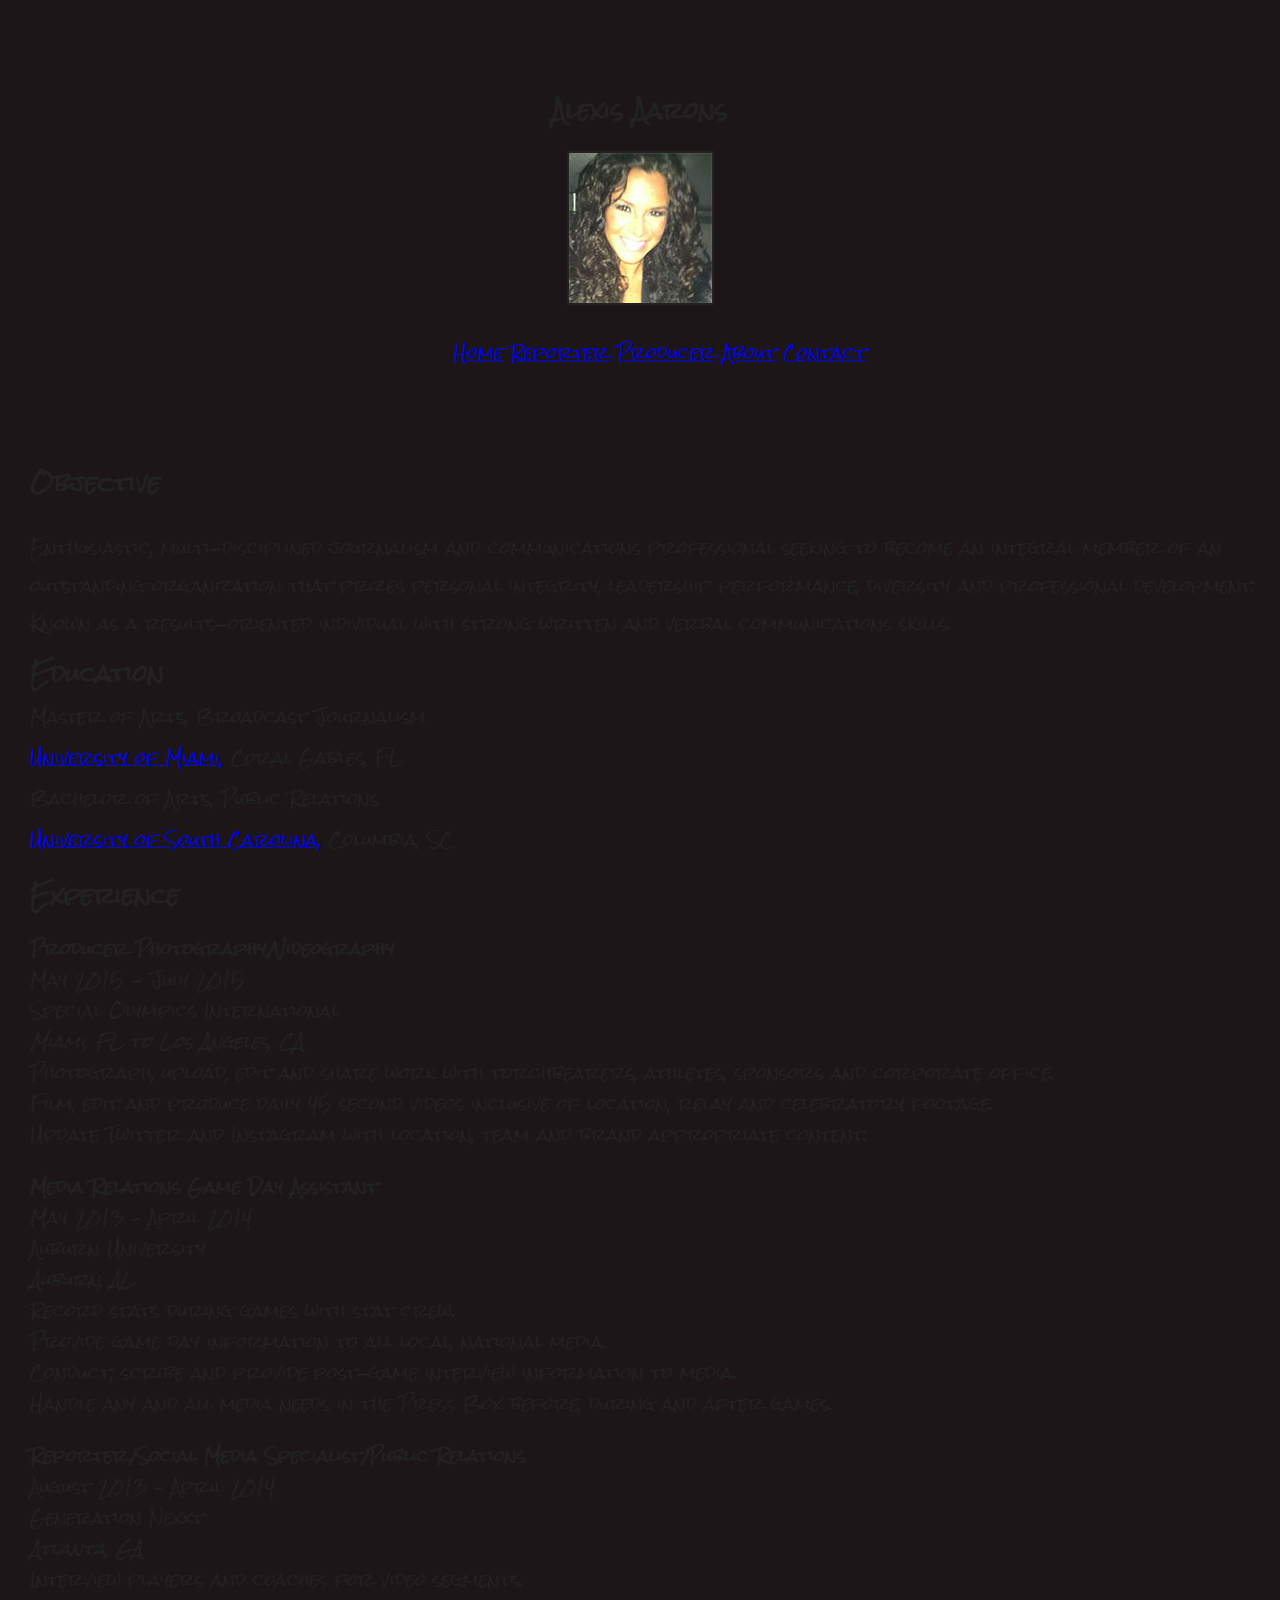
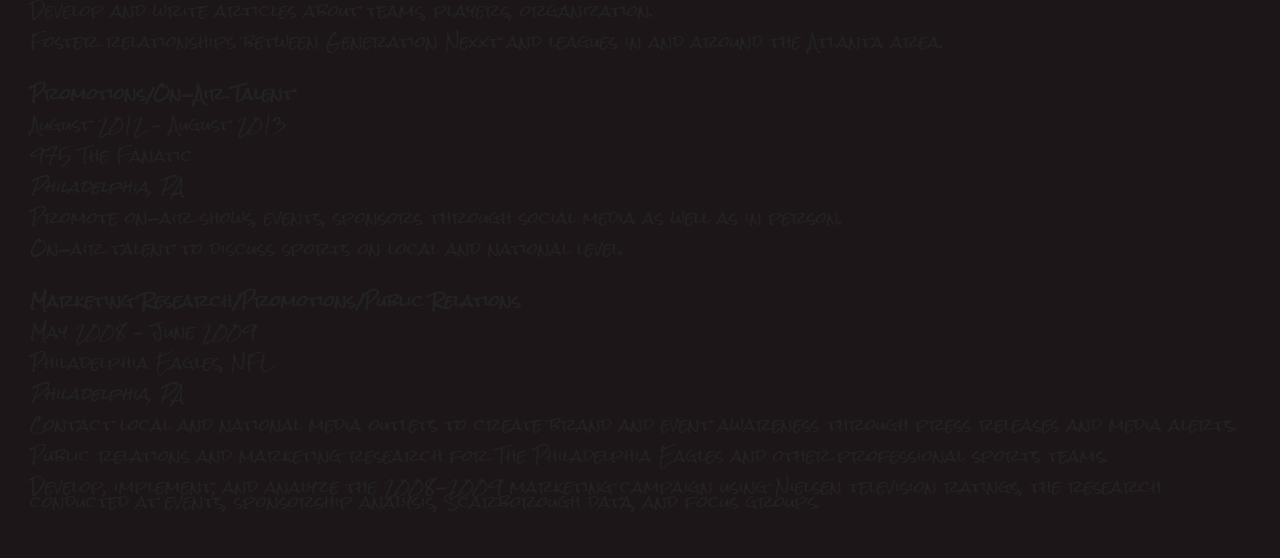
==== commit c39ca301: "div" ====
--- a/about.html
+++ b/about.html
@@ -9,8 +9,8 @@
       <link href="css/mobile.css" media="screen" rel="stylesheet"/>
     </head>
       <body>
-        <div id="container">
-        <section id="about">
+        <div class="container">
+        <div id="about">
           <nav>
             <header><h1>Alexis Aarons</h1>
               <img src="img/alexisaaronsresume.jpg" alt="Photo of Alexis Aarons"/>
--- a/css/mobile.css
+++ b/css/mobile.css
@@ -5,20 +5,25 @@
   color: #222;
   background: url(img/absurdity.png);
   background-color: #1c1619;
-  text-align: center;
-  align-content: center;
   }
 
-#container{
-  max-width: 220px;
+.container{
+  max-width: 320px;
   min-width: 150px;
+  align-content: center;
   text-align: center;
-  align-content: center;
   }
+
+iframe {
+  width: 220px;
+  height: 115px;
+  align: middle;
+}
+
 
 nav{
   width: 220px;
-  text-align: center;
+  text-align: left;
   display: inline-block;
 }
 
